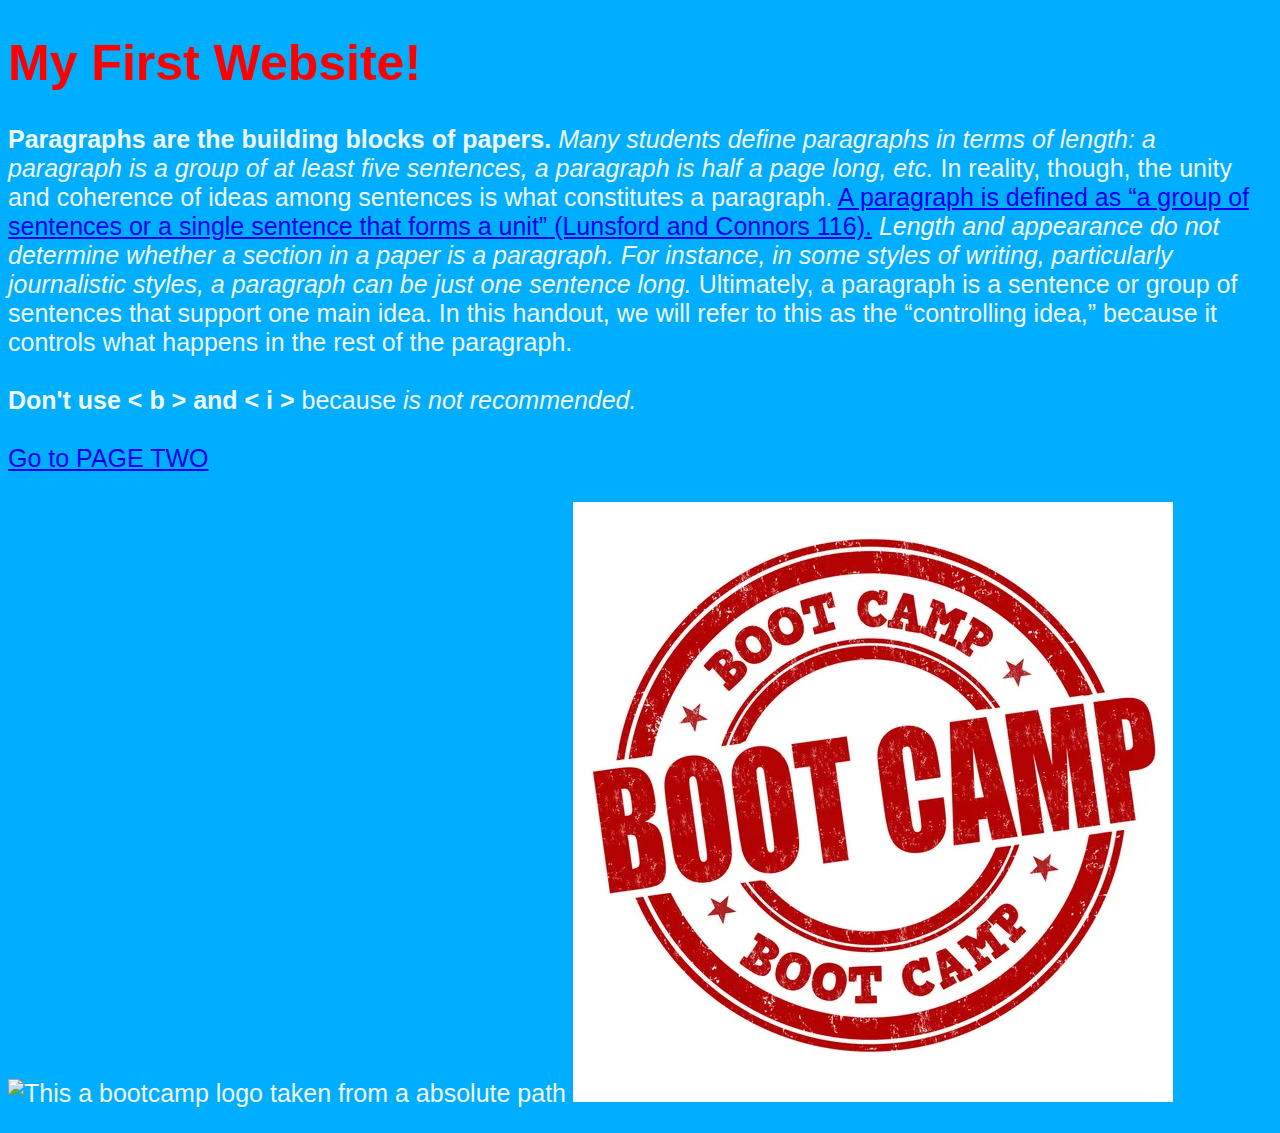
==== index.html @ 336cf1b2 "Introduction to CSS" ====
<!DOCTYPE html>
<html lang="en">
<head>
    <meta charset="UTF-8">
    <meta http-equiv="X-UA-Compatible" content="IE=edge">
    <meta name="viewport" content="width=device-width, initial-scale=1.0">
    <title>My First Website</title>
</head>
<body style="background-color: rgb(0, 174, 255); color: aliceblue; font-size: 25px; font-family: sans-serif;">

    <!--This is a HTML comment-->

    <h1 style="font-size:50px; color: rgb(255, 0, 0);">My First Website!</h1>

    <p>
        <strong>Paragraphs are the building blocks of papers.</strong>
        <em>Many students define paragraphs in terms of length: a paragraph is a group of at least five sentences,
        a paragraph is half a page long, etc.</em>
        In reality, though, the unity and coherence of ideas among sentences is what constitutes a paragraph.
        <a href="https://writingcenter.unc.edu/tips-and-tools/paragraphs/">A paragraph is defined as “a group of sentences or a single sentence that forms a unit” (Lunsford and Connors 116).</a>
        <strog><em>Length and appearance do not determine whether a section in a paper is a paragraph.
        For instance, in some styles of writing, particularly journalistic styles,
        a paragraph can be just one sentence long.</em></strog>
        Ultimately, a paragraph is a sentence or group of sentences that support one main idea.
        In this handout, we will refer to this as the “controlling idea,”
        because it controls what happens in the rest of the paragraph.
        <br><br>
        <b>Don't use < b > and < i ></b> because <i>is not recommended.</i>
        <br><br>
        <a href="pagetwo.html">Go to PAGE TWO</a>
        <br><br>
        <img src="https://media.istockphoto.com/vectors/boot-camp-round-grunge-ribbon-stamp-vector-id696701472?k=20&m=696701472&s=612x612&w=0&h=t2X_uoWrpCe0HsCX4hRmpSGT5lo7EY9BfBOqNk_XepY=" alt="This a bootcamp logo taken from a absolute path">
        <img src="imgs/bootcamp.jpg" alt="This a bootcamp logo taken from a relative path">

    </p>

</body>
</html>
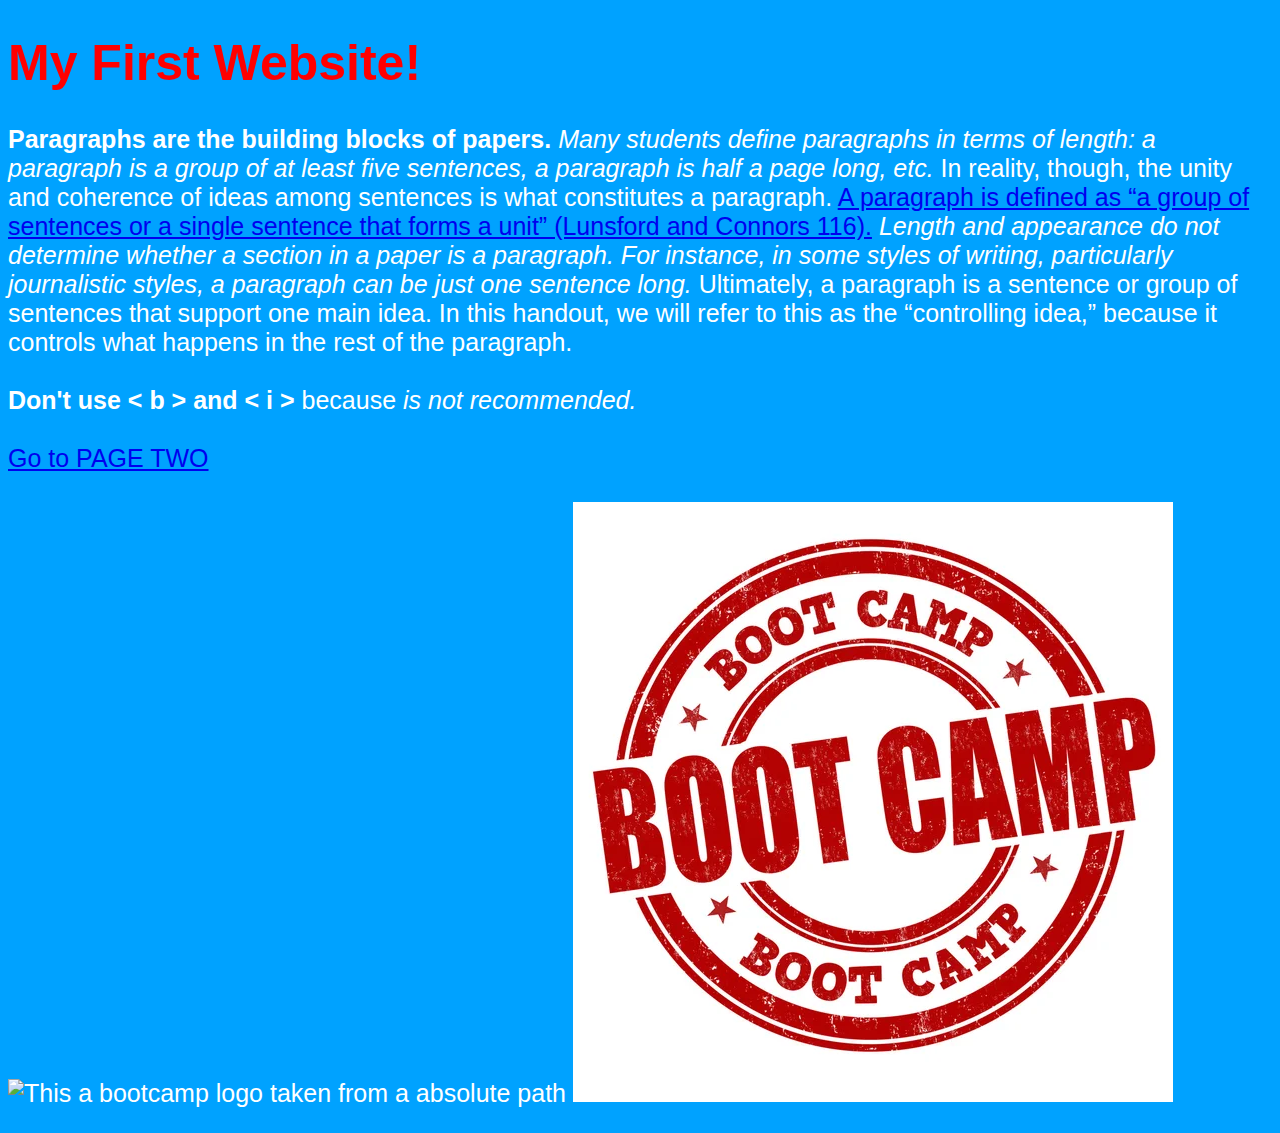
==== commit 29b7ec65: "Adding external CSS" ====
--- a/index.html
+++ b/index.html
@@ -5,12 +5,13 @@
     <meta http-equiv="X-UA-Compatible" content="IE=edge">
     <meta name="viewport" content="width=device-width, initial-scale=1.0">
     <title>My First Website</title>
+    <link rel="stylesheet" href="css/style.css">
 </head>
-<body style="background-color: rgb(0, 174, 255); color: aliceblue; font-size: 25px; font-family: sans-serif;">
+<body>
 
     <!--This is a HTML comment-->
 
-    <h1 style="font-size:50px; color: rgb(255, 0, 0);">My First Website!</h1>
+    <h1>My First Website!</h1>
 
     <p>
         <strong>Paragraphs are the building blocks of papers.</strong>
--- a/css/style.css
+++ b/css/style.css
@@ -0,0 +1,15 @@
+body {
+    background-color: rgb(0, 162, 255);
+    color: white;
+    font-size: 25px;
+    font-family: sans-serif;
+}
+
+p {
+    color: white;
+}
+
+h1 {
+    font-size: 50px;
+    color: red;
+}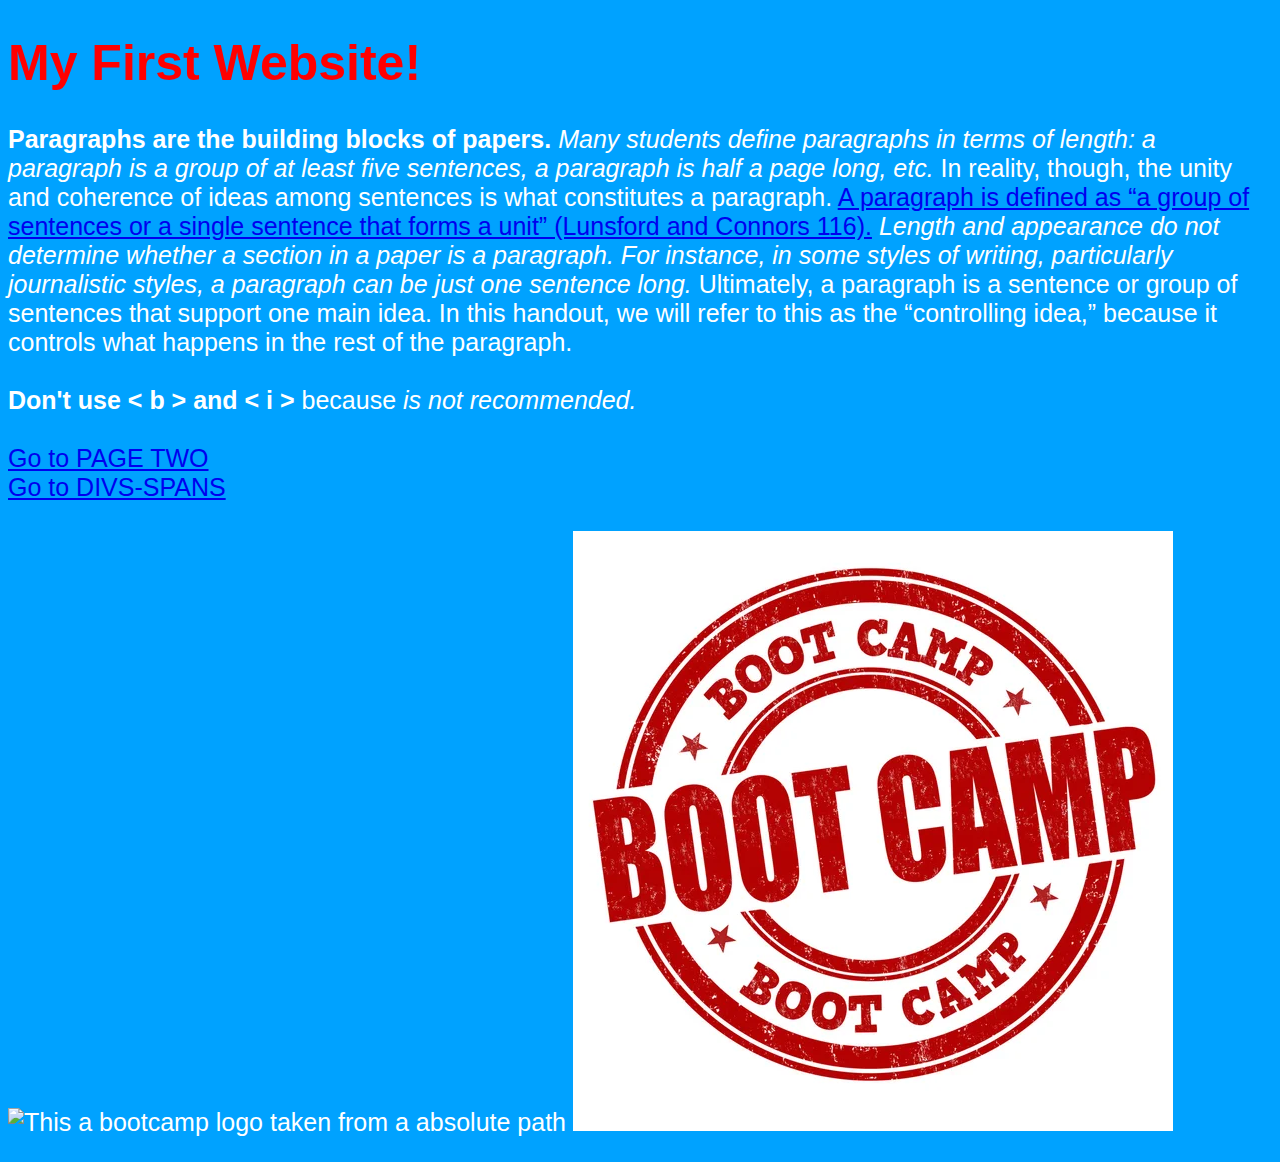
==== commit 88e4b209: "Adding Divs and Spans" ====
--- a/index.html
+++ b/index.html
@@ -29,6 +29,8 @@
         <b>Don't use < b > and < i ></b> because <i>is not recommended.</i>
         <br><br>
         <a href="pagetwo.html">Go to PAGE TWO</a>
+        <br>
+        <a href="divs-spans.html">Go to DIVS-SPANS</a>
         <br><br>
         <img src="https://media.istockphoto.com/vectors/boot-camp-round-grunge-ribbon-stamp-vector-id696701472?k=20&m=696701472&s=612x612&w=0&h=t2X_uoWrpCe0HsCX4hRmpSGT5lo7EY9BfBOqNk_XepY=" alt="This a bootcamp logo taken from a absolute path">
         <img src="imgs/bootcamp.jpg" alt="This a bootcamp logo taken from a relative path">
--- a/css/style.css
+++ b/css/style.css
@@ -12,4 +12,14 @@
 h1 {
     font-size: 50px;
     color: red;
+}
+
+div {
+    background: pink;
+    width: auto;
+}
+
+span {
+    color: yellow;
+    font-size: 30px;
 }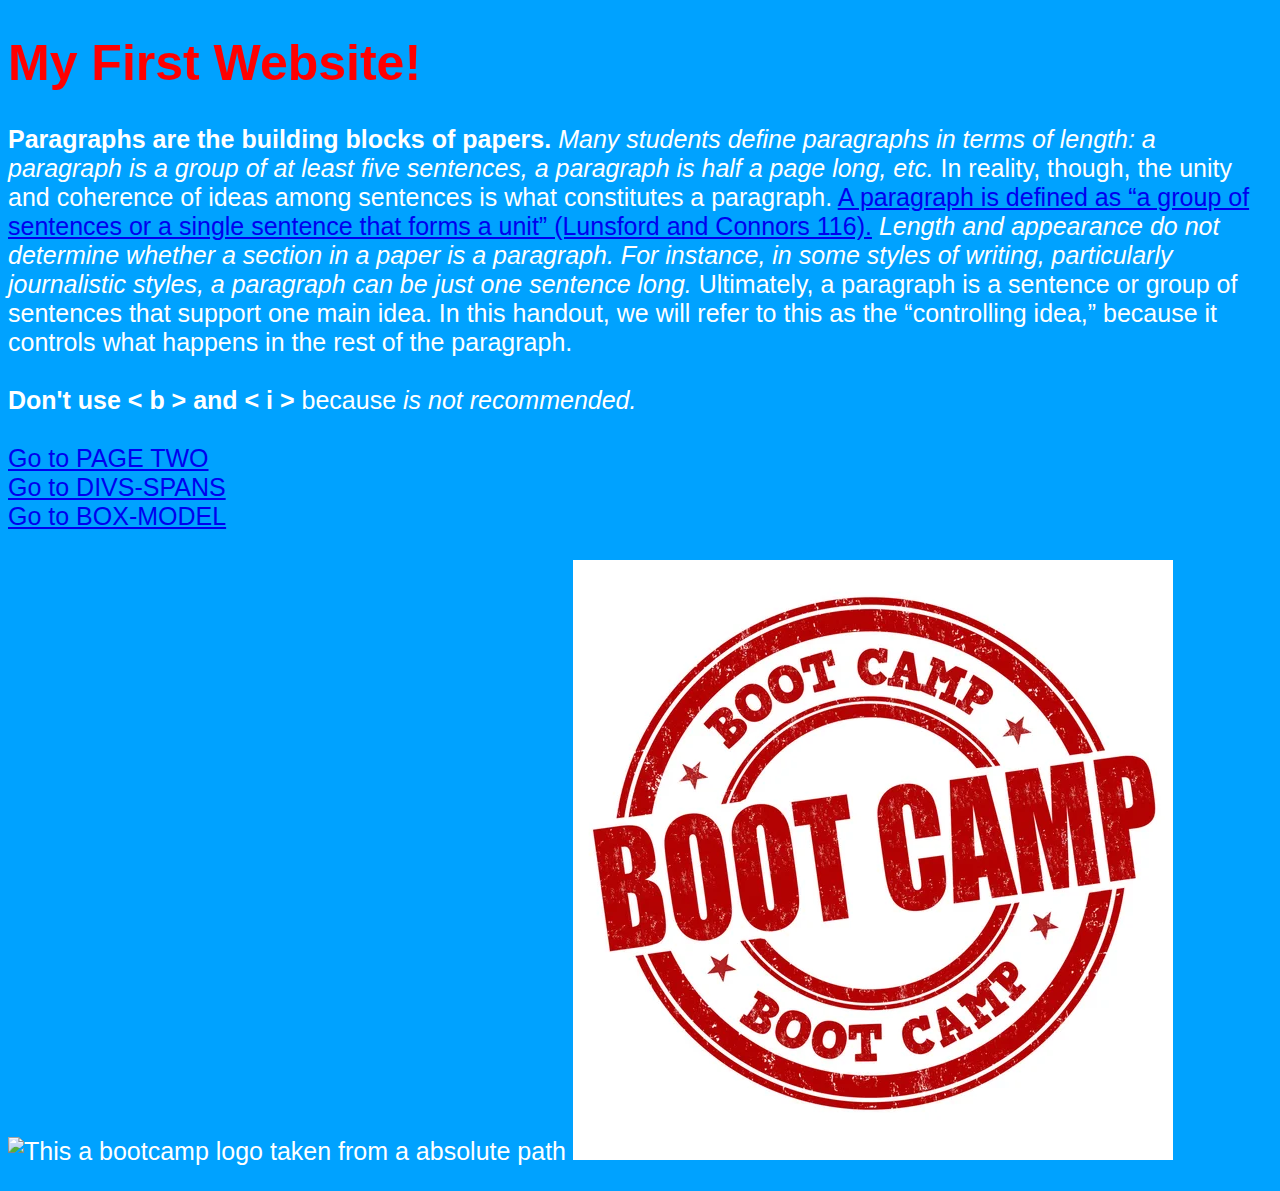
==== commit 39b71d45: "Adding box model" ====
--- a/index.html
+++ b/index.html
@@ -31,6 +31,8 @@
         <a href="pagetwo.html">Go to PAGE TWO</a>
         <br>
         <a href="divs-spans.html">Go to DIVS-SPANS</a>
+        <br>
+        <a href="box-model.html">Go to BOX-MODEL</a>
         <br><br>
         <img src="https://media.istockphoto.com/vectors/boot-camp-round-grunge-ribbon-stamp-vector-id696701472?k=20&m=696701472&s=612x612&w=0&h=t2X_uoWrpCe0HsCX4hRmpSGT5lo7EY9BfBOqNk_XepY=" alt="This a bootcamp logo taken from a absolute path">
         <img src="imgs/bootcamp.jpg" alt="This a bootcamp logo taken from a relative path">
--- a/css/style.css
+++ b/css/style.css
@@ -9,17 +9,41 @@
     color: white;
 }
 
+#intro{
+    font-size: 35px;
+}
+
 h1 {
     font-size: 50px;
     color: red;
 }
 
-div {
+.top-section {
     background: pink;
     width: auto;
 }
 
-span {
+.bottom-section {
     color: yellow;
     font-size: 30px;
+}
+
+.highlight {
+    background-color: greenyellow;
+}
+
+/*
+Margin: empty space arpund my element
+Border: a border / stroke / around my element
+Padding: empty space WITH background around my element
+
+ALL of these ADD on top of the width and height!
+*/
+
+.box {
+    background: pink;
+    width: 300px;
+    padding: 500px;
+    margin: 100px;
+    border: 10px solid red;
 }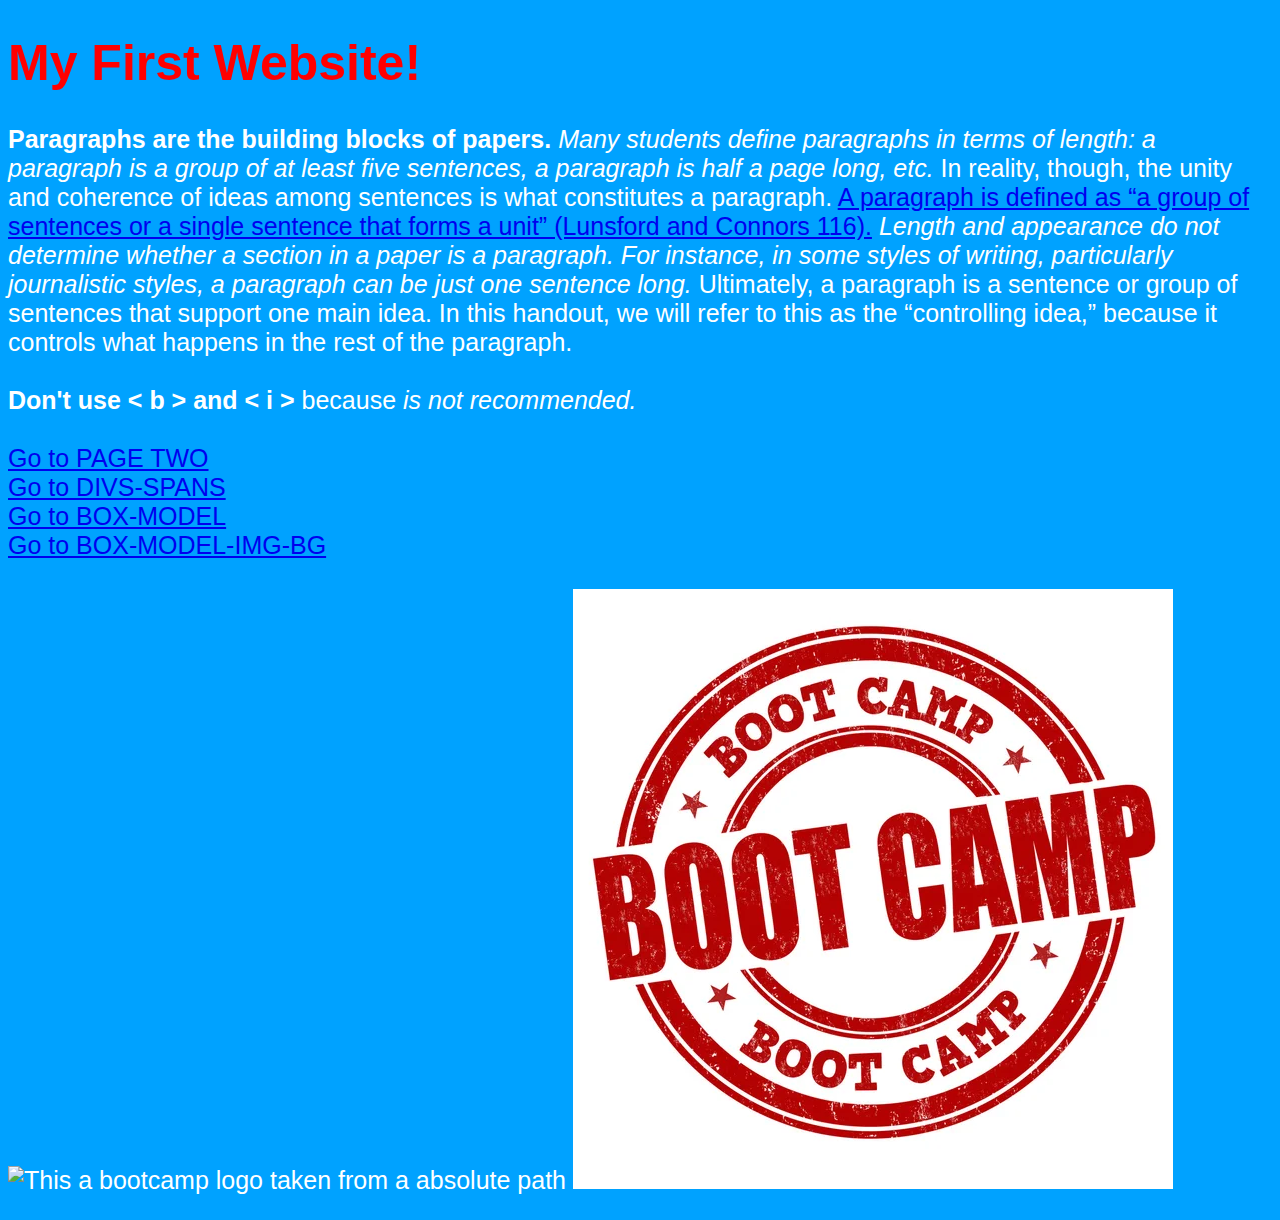
==== commit 0e8c8453: "Adding background images" ====
--- a/index.html
+++ b/index.html
@@ -33,6 +33,8 @@
         <a href="divs-spans.html">Go to DIVS-SPANS</a>
         <br>
         <a href="box-model.html">Go to BOX-MODEL</a>
+        <br>
+        <a href="box-model-img-bg.html">Go to BOX-MODEL-IMG-BG</a>
         <br><br>
         <img src="https://media.istockphoto.com/vectors/boot-camp-round-grunge-ribbon-stamp-vector-id696701472?k=20&m=696701472&s=612x612&w=0&h=t2X_uoWrpCe0HsCX4hRmpSGT5lo7EY9BfBOqNk_XepY=" alt="This a bootcamp logo taken from a absolute path">
         <img src="imgs/bootcamp.jpg" alt="This a bootcamp logo taken from a relative path">
--- a/css/style.css
+++ b/css/style.css
@@ -41,9 +41,13 @@
 */
 
 .box {
-    background: pink;
-    width: 300px;
+    background-image: url(../imgs/coolbg.jpg);
+    background-repeat:no-repeat;
+    background-size:cover ;
+    background-position: center;
+
+    width: auto;
     padding: 500px;
     margin: 100px;
-    border: 10px solid red;
+    border: 20px solid rgb(119, 0, 255);
 }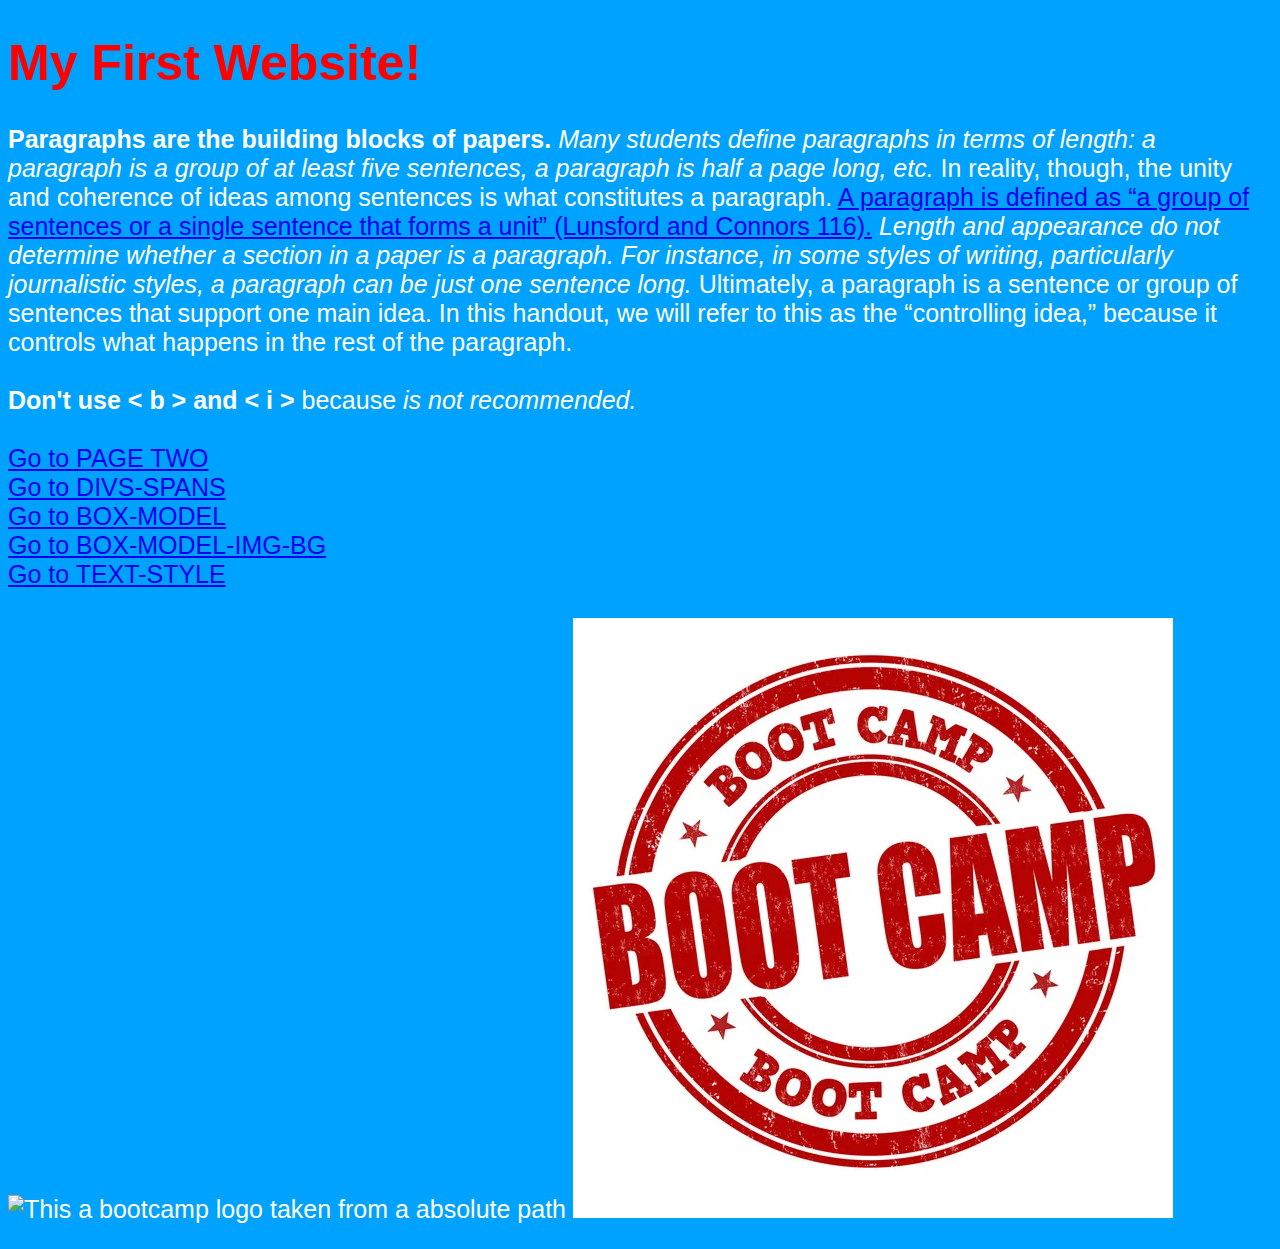
==== commit 27de7b93: "Creating Text Style page" ====
--- a/index.html
+++ b/index.html
@@ -35,6 +35,8 @@
         <a href="box-model.html">Go to BOX-MODEL</a>
         <br>
         <a href="box-model-img-bg.html">Go to BOX-MODEL-IMG-BG</a>
+        <br>
+        <a href="text-style.html">Go to TEXT-STYLE</a>
         <br><br>
         <img src="https://media.istockphoto.com/vectors/boot-camp-round-grunge-ribbon-stamp-vector-id696701472?k=20&m=696701472&s=612x612&w=0&h=t2X_uoWrpCe0HsCX4hRmpSGT5lo7EY9BfBOqNk_XepY=" alt="This a bootcamp logo taken from a absolute path">
         <img src="imgs/bootcamp.jpg" alt="This a bootcamp logo taken from a relative path">
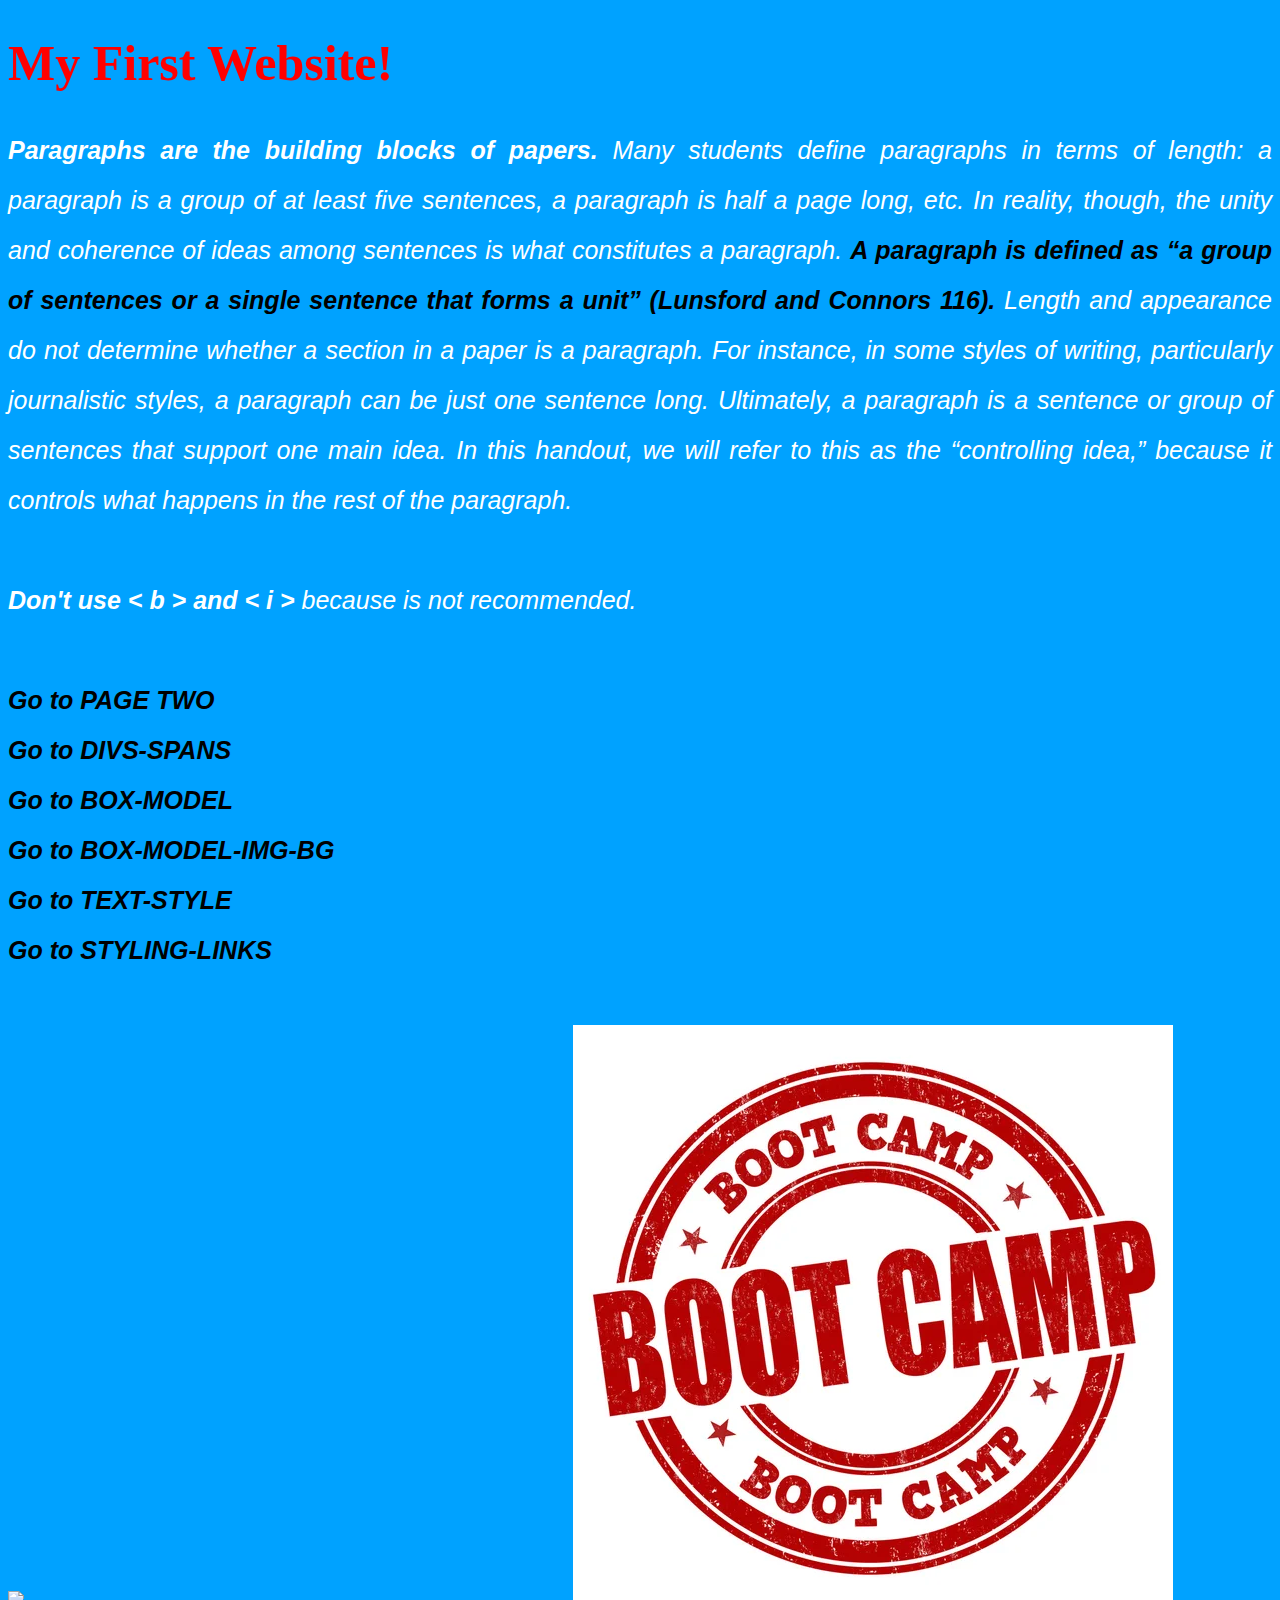
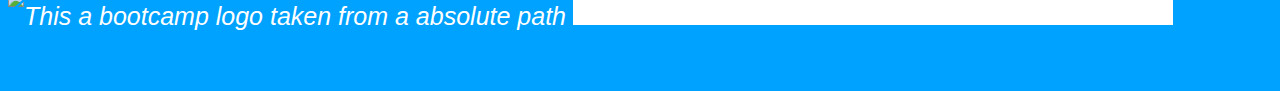
==== commit 216577be: "This commit adds links styles" ====
--- a/index.html
+++ b/index.html
@@ -37,6 +37,8 @@
         <a href="box-model-img-bg.html">Go to BOX-MODEL-IMG-BG</a>
         <br>
         <a href="text-style.html">Go to TEXT-STYLE</a>
+        <br>
+        <a href="styling-links.html">Go to STYLING-LINKS</a>
         <br><br>
         <img src="https://media.istockphoto.com/vectors/boot-camp-round-grunge-ribbon-stamp-vector-id696701472?k=20&m=696701472&s=612x612&w=0&h=t2X_uoWrpCe0HsCX4hRmpSGT5lo7EY9BfBOqNk_XepY=" alt="This a bootcamp logo taken from a absolute path">
         <img src="imgs/bootcamp.jpg" alt="This a bootcamp logo taken from a relative path">
--- a/css/style.css
+++ b/css/style.css
@@ -2,11 +2,15 @@
     background-color: rgb(0, 162, 255);
     color: white;
     font-size: 25px;
-    font-family: sans-serif;
+    font-family: Futura, sans-serif; /*Esta es una buena practica que anade una fuente por default si la propuesta no esta instalada en la maquina de la persona que ejecute la web*/
 }
 
 p {
     color: white;
+    margin-bottom: 50px;
+    line-height: 50px;
+    font-style: oblique;
+    text-align: justify;
 }
 
 #intro{
@@ -16,6 +20,7 @@
 h1 {
     font-size: 50px;
     color: red;
+    font-family:  'Times New Roman', Times, serif;
 }
 
 .top-section {
@@ -50,4 +55,37 @@
     padding: 500px;
     margin: 100px;
     border: 20px solid rgb(119, 0, 255);
+}
+
+.bold {
+    font-weight: bold;
+}
+
+.bolder {
+    font-weight: bolder;
+}
+
+.light {
+    font-weight: lighter;
+    text-decoration: underline;
+    text-transform: uppercase;
+}
+
+a {
+    color: black;
+    font-weight: bolder;
+    text-decoration: none;
+}
+
+a:hover{
+    color: yellow;
+    text-transform: uppercase;
+}
+
+a:visited{
+    color: pink;
+}
+
+a:active{
+    color: blue;
 }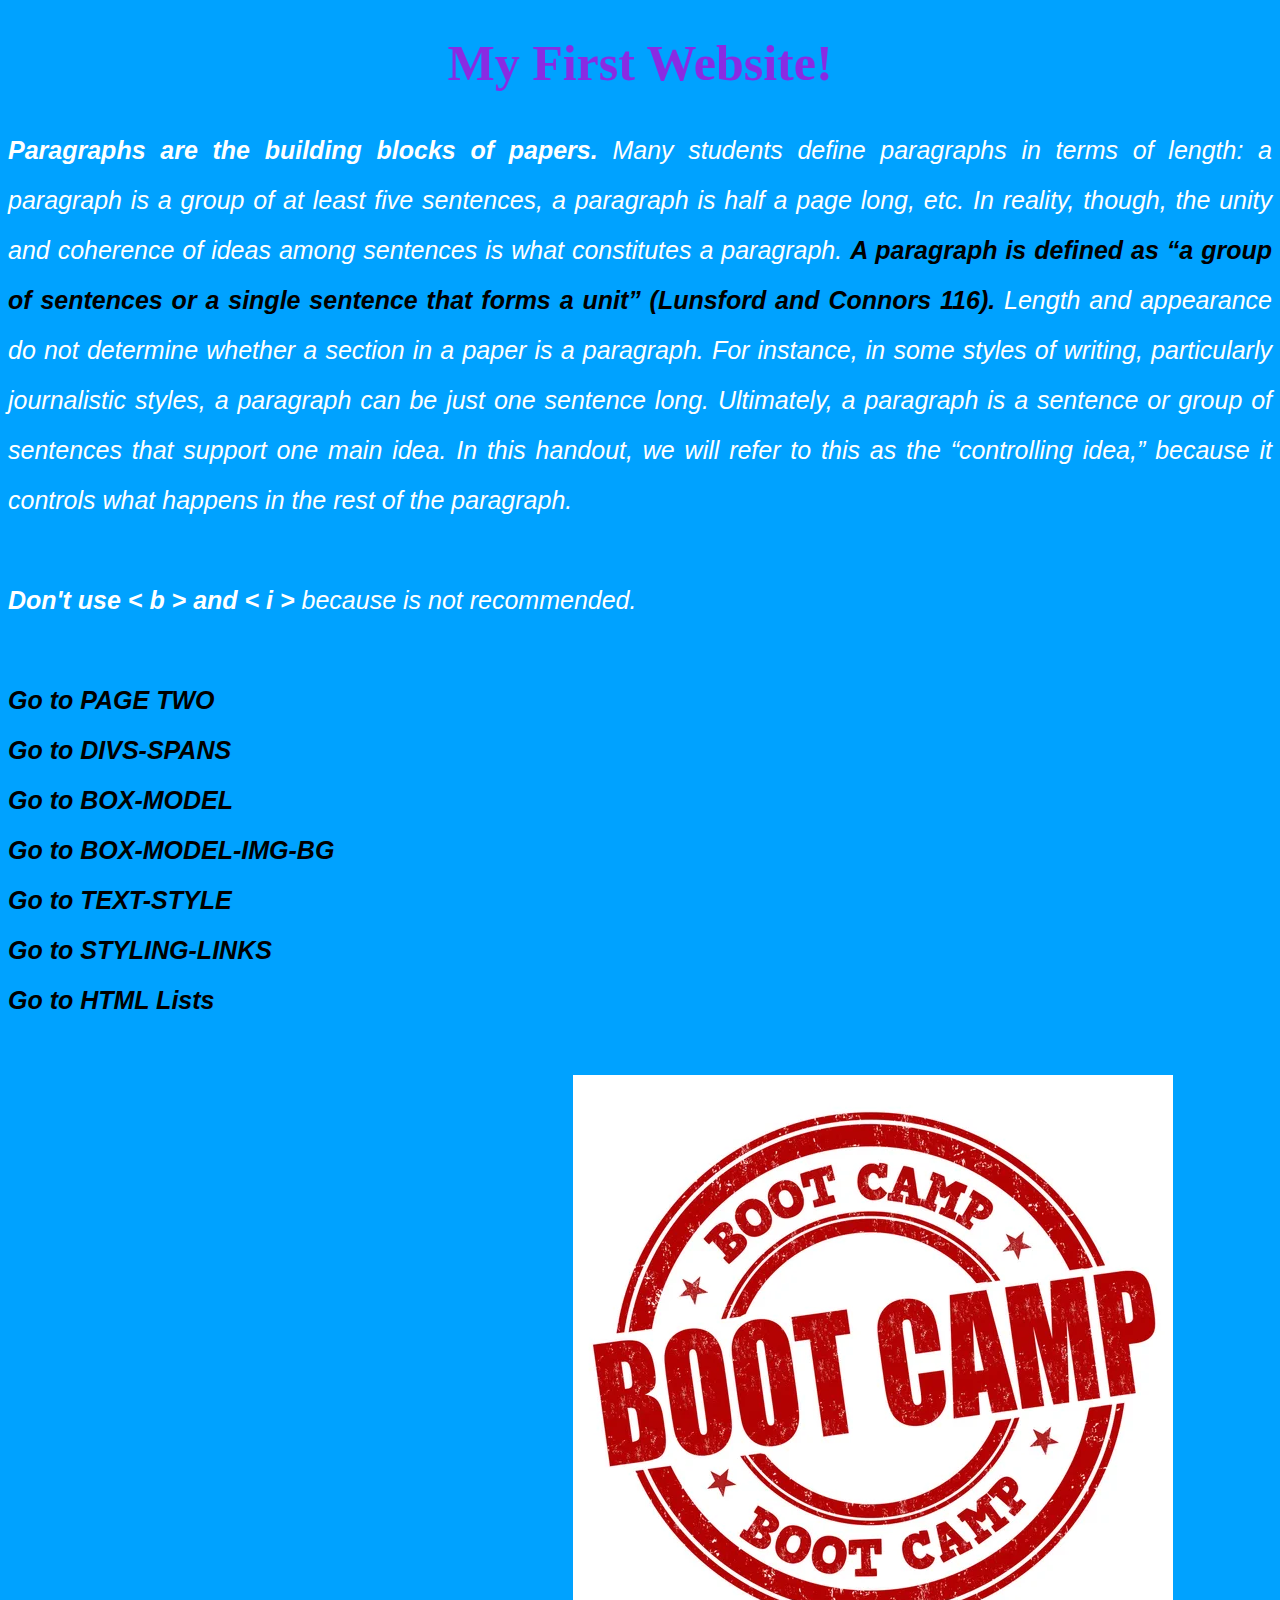
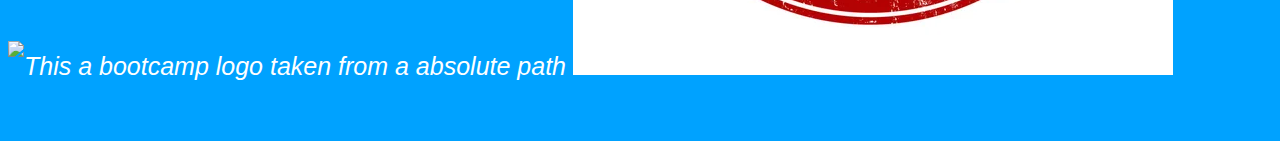
==== commit 5f66ab2a: "This commit adds html lists" ====
--- a/index.html
+++ b/index.html
@@ -39,6 +39,8 @@
         <a href="text-style.html">Go to TEXT-STYLE</a>
         <br>
         <a href="styling-links.html">Go to STYLING-LINKS</a>
+        <br>
+        <a href="htmllists.html">Go to HTML Lists</a>
         <br><br>
         <img src="https://media.istockphoto.com/vectors/boot-camp-round-grunge-ribbon-stamp-vector-id696701472?k=20&m=696701472&s=612x612&w=0&h=t2X_uoWrpCe0HsCX4hRmpSGT5lo7EY9BfBOqNk_XepY=" alt="This a bootcamp logo taken from a absolute path">
         <img src="imgs/bootcamp.jpg" alt="This a bootcamp logo taken from a relative path">
--- a/css/style.css
+++ b/css/style.css
@@ -3,6 +3,7 @@
     color: white;
     font-size: 25px;
     font-family: Futura, sans-serif; /*Esta es una buena practica que anade una fuente por default si la propuesta no esta instalada en la maquina de la persona que ejecute la web*/
+    text-align: center;
 }
 
 p {
@@ -77,7 +78,8 @@
     text-decoration: none;
 }
 
-a:hover{
+a:hover,
+a:focus{
     color: yellow;
     text-transform: uppercase;
 }
@@ -88,4 +90,51 @@
 
 a:active{
     color: blue;
+}
+
+h1, h2{
+    color: blueviolet;
+}
+
+.body-text p{
+    color: aquamarine;
+}
+
+.body-text a{
+    color: white;
+}
+
+.body-text a:hover {
+    color: black;
+}
+
+.important-link{
+    color: yellow !important;
+}
+
+ol{
+    list-style-type: upper-alpha;
+}
+
+ul{
+    list-style-image: url(../imgs/bootcamp.jpg);
+    background-color: pink;
+    padding: 50px;
+}
+
+ul li{
+    background: red;
+    margin-bottom: 15px;
+}
+
+ol{
+    background: lightblue;
+    padding: 50px;
+    list-style-position: inside;
+}
+
+ol li{
+    background: blue;
+    margin-bottom: 10px;
+    color: white;
 }